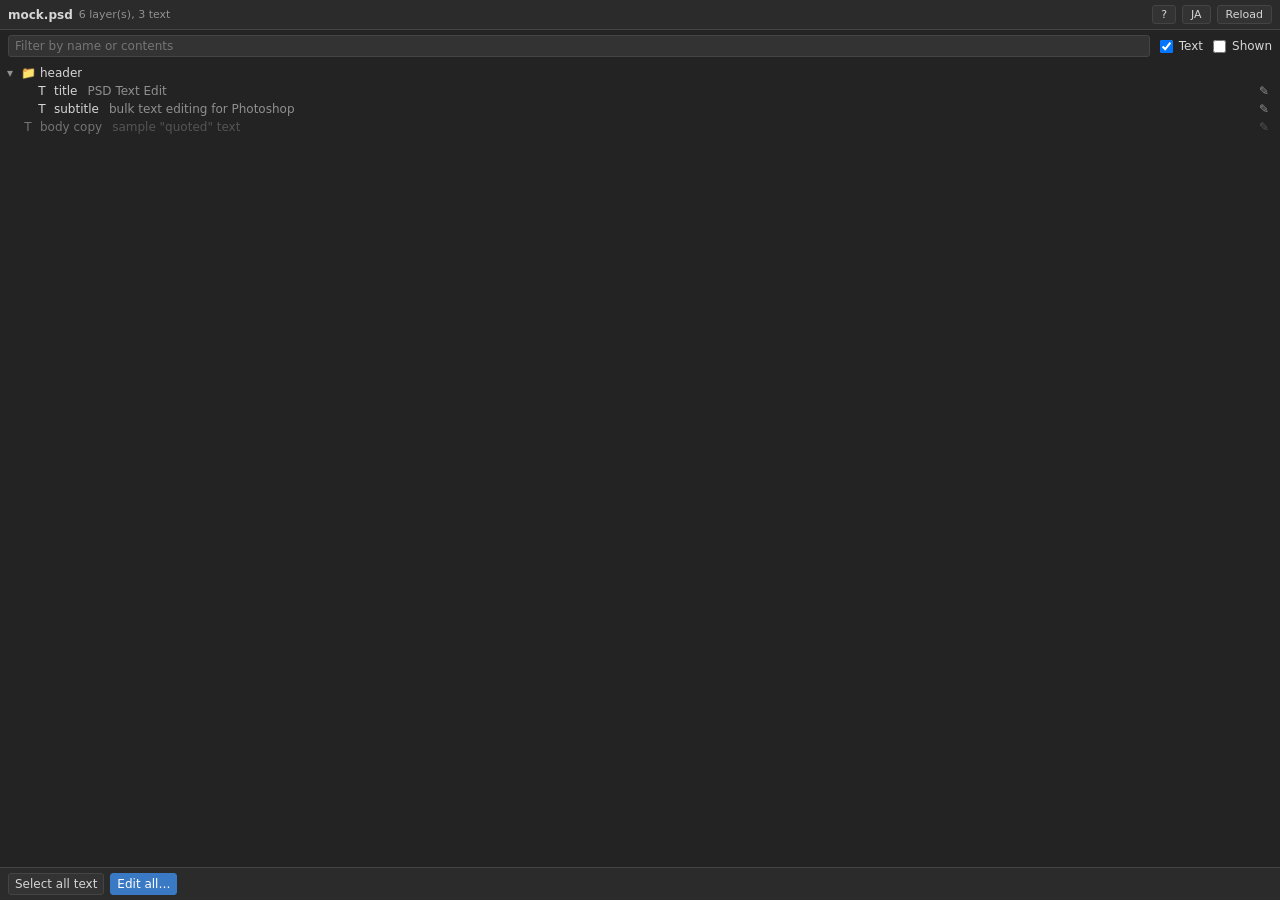
==== plugin/webview/index.html @ 90c41519 "Add per-range font changes, drop the bulk Style dialog, visible edit affordance The format toolbar g" ====
<!DOCTYPE html>
<html>
<head>
<meta charset="utf-8">
<meta name="viewport" content="width=device-width, initial-scale=1">
<title>PSD Text Edit</title>
<link rel="stylesheet" href="./vendor/quill.core.css">
<link rel="stylesheet" href="./style.css">
<script src="./vendor/quill.js"></script>
</head>
<body>

<header id="topbar">
	<span id="docName" class="doc-name"></span>
	<span id="layerCount" class="hint"></span>
	<span class="spacer"></span>
	<button id="helpBtn" class="mini" data-i18n-title="app.help.title">?</button>
	<button id="langBtn" class="mini"></button>
	<button id="refreshBtn" class="mini" data-i18n="app.refresh" data-i18n-title="app.refresh.title">Reload</button>
</header>

<div id="toolbar">
	<input type="search" id="filter" data-i18n-ph="tree.filter.ph" spellcheck="false">
	<label class="toggle"><input type="checkbox" id="fltText" checked>
		<span data-i18n="tree.flt.text" data-i18n-title="tree.flt.text.title">Text</span></label>
	<label class="toggle"><input type="checkbox" id="fltVisible">
		<span data-i18n="tree.flt.visible" data-i18n-title="tree.flt.visible.title">Shown</span></label>
</div>

<div id="tree"></div>

<footer id="bottombar">
	<button id="selTextsBtn" data-i18n="tree.selTexts"
		data-i18n-title="tree.selTexts.title">Select all text</button>
	<button id="sheetBtn" class="primary" data-i18n="tree.sheet"
		data-i18n-title="tree.sheet.title">Edit all…</button>
	<span id="selCount" class="hint"></span>
</footer>

<div id="noDoc" class="no-doc" hidden>
	<div class="no-doc-inner">
		<p id="noDocMsg"></p>
		<p id="noDocDetail" class="hint"></p>
	</div>
</div>

<!-- 単体編集 (ツリーのテキストレイヤをダブルクリック / F2) -->
<div id="editDialog" class="modal" hidden>
	<div class="modal-box">
		<div class="modal-head">
			<span id="editTitle"></span>
			<button class="icon close" data-close>×</button>
		</div>
		<div class="modal-body">
			<p id="editPath" class="hint"></p>
			<label class="row"><span data-i18n="edit.name">Name</span>
				<input type="text" id="editName" style="flex:1" spellcheck="false"></label>
			<div class="st-fields">
				<div class="row" style="flex-wrap:nowrap">
					<span class="st-name" data-i18n="style.font">Font</span>
					<div class="font-combo" style="flex:1">
						<input type="text" id="editFont" spellcheck="false"
							data-i18n-ph="style.font.ph">
					</div>
					<button id="editFontMgr" class="mini" data-i18n-title="fontmgr.open.title">★</button>
				</div>
				<div class="row">
					<label><span data-i18n="style.size">Size</span>
						<input type="text" id="editSize" class="num" inputmode="decimal" spellcheck="false"> pt</label>
					<label><span data-i18n="style.color">Color</span>
						<input type="color" id="editColor" value="#ffffff"></label>
				</div>
			</div>
			<div class="row fmt-bar">
				<button id="fmtB" class="mini" data-i18n-title="fmt.b.title"><b>B</b></button>
				<button id="fmtI" class="mini" data-i18n-title="fmt.i.title"><i>I</i></button>
				<button id="fmtU" class="mini" data-i18n-title="fmt.u.title"><u>U</u></button>
				<span class="fmt-sep"></span>
				<div class="font-combo fmt-font">
					<input type="text" id="fmtFont" spellcheck="false"
						data-i18n-ph="style.font.ph" data-i18n-title="fmt.font.title">
				</div>
				<span class="fmt-sep"></span>
				<input type="text" id="fmtSize" class="num" inputmode="decimal" spellcheck="false"
					data-i18n-title="fmt.size.title">
				<button id="fmtSizeApply" class="mini" data-i18n="fmt.apply">Set</button>
				<span class="fmt-sep"></span>
				<input type="color" id="fmtColor" value="#ff0000" data-i18n-title="fmt.color.title">
				<button id="fmtColorApply" class="mini" data-i18n="fmt.apply">Set</button>
				<span class="fmt-sep"></span>
				<button id="fmtAlL" class="mini" data-i18n-title="fmt.al.left">⇤</button>
				<button id="fmtAlC" class="mini" data-i18n-title="fmt.al.center">↔</button>
				<button id="fmtAlR" class="mini" data-i18n-title="fmt.al.right">⇥</button>
				<button id="fmtAlJ" class="mini" data-i18n-title="fmt.al.justify">≡</button>
				<span class="fmt-sep"></span>
				<button id="fmtReset" class="mini" data-i18n="fmt.reset"
					data-i18n-title="fmt.reset.title">Reset</button>
				<span class="spacer"></span>
				<button id="fmtMode" class="mini" data-i18n="fmt.mode.tag"
					data-i18n-title="fmt.mode.title">Tags</button>
			</div>
			<div id="editRich" class="rich-edit"></div>
			<textarea id="editTags" class="tag-edit" rows="8" spellcheck="false" hidden></textarea>
			<div class="row" style="margin-top:8px; align-items:center">
				<button id="editApply" class="primary" data-i18n="edit.apply">Apply</button>
				<span id="editStatus" class="status"></span>
			</div>
		</div>
	</div>
</div>

<!-- 一覧編集シート (psdtext の一覧編集の移植。TSV コピー / Excel 貼り付け対応) -->
<div id="sheetDialog" class="modal" hidden>
	<div class="modal-box wide">
		<div class="modal-head">
			<span data-i18n="sheet.title">Edit text layers</span>
			<button class="icon close" data-close>×</button>
		</div>
		<div class="modal-body">
			<p class="hint" data-i18n="sheet.hint"></p>
			<div class="row" style="align-items:center">
				<label><span data-i18n="sheet.target">Layers</span>
					<select id="shTarget">
						<option value="text" data-i18n="sheet.target.text">Every text layer</option>
						<option value="sel" data-i18n="sheet.target.sel">Selected</option>
					</select>
				</label>
				<button id="shCopy" data-i18n="sheet.copy"
					data-i18n-title="sheet.copy.title">Copy as TSV</button>
				<span id="shCount" class="hint"></span>
			</div>
			<div class="sheet-wrap">
				<table id="shTable" class="sheet"></table>
			</div>
			<div class="row" style="margin-top:10px; align-items:center">
				<button id="shApply" class="primary" data-i18n="sheet.apply">Apply</button>
				<span id="shStatus" class="status"></span>
			</div>
		</div>
	</div>
</div>

<!-- お気に入りフォント管理 (★ ボタンから開く。全フォントを検索して登録) -->
<div id="fontMgrDialog" class="modal" hidden>
	<div class="modal-box">
		<div class="modal-head">
			<span data-i18n="fontmgr.title">Favorite fonts</span>
			<button class="icon close" data-close>×</button>
		</div>
		<div class="modal-body">
			<p class="hint" data-i18n="fontmgr.hint"></p>
			<input type="search" id="fmSearch" data-i18n-ph="fontmgr.search.ph" spellcheck="false">
			<div class="sheet-wrap" style="max-height:52vh">
				<div id="fmList"></div>
			</div>
			<div class="row"><span id="fmCount" class="hint"></span></div>
		</div>
	</div>
</div>

<!-- ヘルプ (フライアウトメニューと ? ボタンの両方から開く) -->
<div id="helpDialog" class="modal" hidden>
	<div class="modal-box wide">
		<div class="modal-head">
			<span data-i18n="help.title">Help</span>
			<button class="icon close" data-close>×</button>
		</div>
		<div class="modal-body help-body">
			<div data-help-lang="ja">
				<h3>これは何</h3>
				<p>アクティブドキュメントのテキストレイヤの本文を、単体でもまとめてでも書き換えるパネル。
				Photoshop 側の変更 (レイヤの追加・削除・編集・ドキュメント切替) は自動で追従する。</p>
				<h3>レイヤ一覧</h3>
				<ul>
					<li>既定ではテキストレイヤだけが並ぶ (「テキスト」フィルタを外すと全レイヤ)</li>
					<li>クリックで選択 / <b>Ctrl+クリック</b>で追加・解除 / <b>Shift+クリック</b>で範囲選択</li>
					<li>行末の <b>✎</b>、<b>ダブルクリック</b>、<b>F2</b> のどれでも単体編集
						(名前・本文・書式をまとめて 1 画面で。適用は履歴 1 段)</li>
					<li>検索欄はレイヤのパスと本文の部分一致</li>
					<li><b>テキスト全選択</b>: 表示中のテキストレイヤを全部選択</li>
				</ul>
				<h3>まとめて編集…</h3>
				<p>対象 (全テキストレイヤ / 選択中) を表にして、<b>レイヤ名と本文</b>を編集する。
				変わった行は色が付き、<b>適用</b>で変わった行だけが Photoshop に反映される。
				適用は履歴 1 段なので <b>Ctrl+Z 1 回で全部戻る</b>。名前を空にした行は名前を変えない。
				規則ベースの一括リネーム (連番・検索置換) は姉妹ツールの PSD Power Rename へ。</p>
				<p><b>TSV でコピー</b>で「レイヤ名 (タブ) 本文」をクリップボードへ書き出せる。
				Excel やスプレッドシートで編集して、表の貼り付け開始行のセルに貼り付けると
				<b>下方向にまとめて流し込まれる</b>。1 列だけ貼ると貼った列 (名前 or 本文) に、
				<b>2 列以上を貼ると先頭列が名前・最後の列が本文</b>になる。</p>
				<h3>部分書式</h3>
				<p>単体編集の本文は<b>見たまま編集</b> (エディタエンジンは Quill)。
				太字・色・フォント・サイズ・<b>行ごとの揃え</b>がそのまま表示され、
				範囲選択 (またはカーソル位置から) B / I / U / サイズ / 色 / 揃えボタンで
				直接変わる。エディタ内は Ctrl+Z / Ctrl+Y で取り消し・やり直しできる。
				「基準へ」で選択範囲の書式を消せる。表示上の文字サイズは
				基準が約 14px になるよう縮めてある (実サイズは pt の値のとおり)。</p>
				<p>右上の<b>「タグ」ボタン</b>でタグ編集モードに切り替えられる
				(一括置換など、テキストとして書式をいじりたいとき用)。</p>
				<p>まとめて編集の表と TSV では、部分書式は<b>タグ表記</b>で運ばれる:
				<code>[b]太字[/b]</code> <code>[size=96]大きく[/size]</code>
				<code>[color=#FF0000]赤[/color]</code> <code>[font=...]</code> <code>[reset]</code>。
				閉じタグは「基準へ戻す」の意味。文字としての <code>[</code> は
				<code>[[</code> と書く。タグごと Excel 往復できる。</p>
				<h3>その他</h3>
				<ul>
					<li>セル内の改行はそのままレイヤの改行になる</li>
					<li>再読込: レイヤ一覧を取り直す (通常は自動追従するので不要)</li>
					<li><b>Ctrl+D</b>: 自己診断行の表示 (不具合調査用)</li>
				</ul>
			</div>
			<div data-help-lang="en">
				<h3>What is this</h3>
				<p>Edits the contents of the text layers of the active document — one at a time or in bulk.
				Changes on the Photoshop side (add / delete / edit / document switch) are tracked automatically.</p>
				<h3>Layer list</h3>
				<ul>
					<li>By default only text layers are listed (uncheck "Text" to see everything)</li>
					<li>Click to select / <b>Ctrl+click</b> to add or remove / <b>Shift+click</b> for a range</li>
					<li>The <b>✎</b> at the end of a row, a <b>double-click</b>, or <b>F2</b> all
						open the single-layer editor (name, contents and formatting in one view;
						one history step)</li>
					<li>The search box matches layer paths and text contents</li>
					<li><b>Select all text</b>: selects every listed text layer</li>
				</ul>
				<h3>Edit all…</h3>
				<p>Puts the targets (every text layer, or the selection) in a table where both the
				<b>layer names and the contents</b> can be edited.
				Changed rows are highlighted; <b>Apply</b> sends only the changed rows to Photoshop
				as a single history step, so <b>one Ctrl+Z undoes everything</b>.
				Rows with an emptied name keep their name. For rule-based bulk renaming
				(numbering, find &amp; replace) see the sister tool PSD Power Rename.</p>
				<p><b>Copy as TSV</b> puts "layer name (tab) contents" on the clipboard.
				Edit in Excel or a spreadsheet and paste back into the cell where the fill
				should start — the rows <b>flow downwards</b>. A single pasted column goes into
				the column you pasted into (name or contents); <b>with two or more columns the
				first becomes the name and the last the contents</b>.</p>
				<h3>Per-range formatting</h3>
				<p>The single-layer editor is <b>WYSIWYG</b> (powered by Quill). Bold, colors,
				fonts, sizes and <b>per-line alignment</b> render as they are; select a range
				(or just place the cursor) and use the B / I / U / size / color / alignment
				buttons. Ctrl+Z / Ctrl+Y undo and redo inside the editor. "To base" clears
				the selection's formatting. Displayed sizes are scaled so the base is about
				14px (the real pt values are unchanged).</p>
				<p>The <b>"Tags" button</b> switches to tag-editing mode, for when you want
				to manipulate formatting as text (bulk replacements etc.).</p>
				<p>The bulk-edit table and the TSV carry per-range formatting as
				<b>tags</b>: <code>[b]bold[/b]</code> <code>[size=96]big[/size]</code>
				<code>[color=#FF0000]red[/color]</code> <code>[font=...]</code>
				<code>[reset]</code>. A closing tag means "back to the base style"; a literal
				<code>[</code> is written <code>[[</code>. Tags survive Excel round-trips.</p>
				<h3>Misc</h3>
				<ul>
					<li>Line breaks inside a cell become line breaks in the layer</li>
					<li>Reload: fetch the layer list again (normally unnecessary — it tracks automatically)</li>
					<li><b>Ctrl+D</b>: toggle the self-diagnosis line (for troubleshooting)</li>
				</ul>
			</div>
		</div>
	</div>
</div>

<!-- 自己診断行。fetch もブリッジも使わず、この画面のコンテキストの生の状態を出す -->
<div id="diagLine">boot...</div>

<script type="module" src="./app.js"></script>
</body>
</html>
---- plugin/webview/vendor/quill.core.css ----
/*!
 * Quill Editor v2.0.3
 * https://quilljs.com
 * Copyright (c) 2017-2024, Slab
 * Copyright (c) 2014, Jason Chen
 * Copyright (c) 2013, salesforce.com
 */
.ql-container{box-sizing:border-box;font-family:Helvetica,Arial,sans-serif;font-size:13px;height:100%;margin:0;position:relative}.ql-container.ql-disabled .ql-tooltip{visibility:hidden}.ql-container:not(.ql-disabled) li[data-list=checked] > .ql-ui,.ql-container:not(.ql-disabled) li[data-list=unchecked] > .ql-ui{cursor:pointer}.ql-clipboard{left:-100000px;height:1px;overflow-y:hidden;position:absolute;top:50%}.ql-clipboard p{margin:0;padding:0}.ql-editor{box-sizing:border-box;counter-reset:list-0 list-1 list-2 list-3 list-4 list-5 list-6 list-7 list-8 list-9;line-height:1.42;height:100%;outline:none;overflow-y:auto;padding:12px 15px;tab-size:4;-moz-tab-size:4;text-align:left;white-space:pre-wrap;word-wrap:break-word}.ql-editor > *{cursor:text}.ql-editor p,.ql-editor ol,.ql-editor pre,.ql-editor blockquote,.ql-editor h1,.ql-editor h2,.ql-editor h3,.ql-editor h4,.ql-editor h5,.ql-editor h6{margin:0;padding:0}@supports (counter-set:none){.ql-editor p,.ql-editor h1,.ql-editor h2,.ql-editor h3,.ql-editor h4,.ql-editor h5,.ql-editor h6{counter-set:list-0 list-1 list-2 list-3 list-4 list-5 list-6 list-7 list-8 list-9}}@supports not (counter-set:none){.ql-editor p,.ql-editor h1,.ql-editor h2,.ql-editor h3,.ql-editor h4,.ql-editor h5,.ql-editor h6{counter-reset:list-0 list-1 list-2 list-3 list-4 list-5 list-6 list-7 list-8 list-9}}.ql-editor table{border-collapse:collapse}.ql-editor td{border:1px solid #000;padding:2px 5px}.ql-editor ol{padding-left:1.5em}.ql-editor li{list-style-type:none;padding-left:1.5em;position:relative}.ql-editor li > .ql-ui:before{display:inline-block;margin-left:-1.5em;margin-right:.3em;text-align:right;white-space:nowrap;width:1.2em}.ql-editor li[data-list=checked] > .ql-ui,.ql-editor li[data-list=unchecked] > .ql-ui{color:#777}.ql-editor li[data-list=bullet] > .ql-ui:before{content:'\2022'}.ql-editor li[data-list=checked] > .ql-ui:before{content:'\2611'}.ql-editor li[data-list=unchecked] > .ql-ui:before{content:'\2610'}@supports (counter-set:none){.ql-editor li[data-list]{counter-set:list-1 list-2 list-3 list-4 list-5 list-6 list-7 list-8 list-9}}@supports not (counter-set:none){.ql-editor li[data-list]{counter-reset:list-1 list-2 list-3 list-4 list-5 list-6 list-7 list-8 list-9}}.ql-editor li[data-list=ordered]{counter-increment:list-0}.ql-editor li[data-list=ordered] > .ql-ui:before{content:counter(list-0, decimal) '. '}.ql-editor li[data-list=ordered].ql-indent-1{counter-increment:list-1}.ql-editor li[data-list=ordered].ql-indent-1 > .ql-ui:before{content:counter(list-1, lower-alpha) '. '}@supports (counter-set:none){.ql-editor li[data-list].ql-indent-1{counter-set:list-2 list-3 list-4 list-5 list-6 list-7 list-8 list-9}}@supports not (counter-set:none){.ql-editor li[data-list].ql-indent-1{counter-reset:list-2 list-3 list-4 list-5 list-6 list-7 list-8 list-9}}.ql-editor li[data-list=ordered].ql-indent-2{counter-increment:list-2}.ql-editor li[data-list=ordered].ql-indent-2 > .ql-ui:before{content:counter(list-2, lower-roman) '. '}@supports (counter-set:none){.ql-editor li[data-list].ql-indent-2{counter-set:list-3 list-4 list-5 list-6 list-7 list-8 list-9}}@supports not (counter-set:none){.ql-editor li[data-list].ql-indent-2{counter-reset:list-3 list-4 list-5 list-6 list-7 list-8 list-9}}.ql-editor li[data-list=ordered].ql-indent-3{counter-increment:list-3}.ql-editor li[data-list=ordered].ql-indent-3 > .ql-ui:before{content:counter(list-3, decimal) '. '}@supports (counter-set:none){.ql-editor li[data-list].ql-indent-3{counter-set:list-4 list-5 list-6 list-7 list-8 list-9}}@supports not (counter-set:none){.ql-editor li[data-list].ql-indent-3{counter-reset:list-4 list-5 list-6 list-7 list-8 list-9}}.ql-editor li[data-list=ordered].ql-indent-4{counter-increment:list-4}.ql-editor li[data-list=ordered].ql-indent-4 > .ql-ui:before{content:counter(list-4, lower-alpha) '. '}@supports (counter-set:none){.ql-editor li[data-list].ql-indent-4{counter-set:list-5 list-6 list-7 list-8 list-9}}@supports not (counter-set:none){.ql-editor li[data-list].ql-indent-4{counter-reset:list-5 list-6 list-7 list-8 list-9}}.ql-editor li[data-list=ordered].ql-indent-5{counter-increment:list-5}.ql-editor li[data-list=ordered].ql-indent-5 > .ql-ui:before{content:counter(list-5, lower-roman) '. '}@supports (counter-set:none){.ql-editor li[data-list].ql-indent-5{counter-set:list-6 list-7 list-8 list-9}}@supports not (counter-set:none){.ql-editor li[data-list].ql-indent-5{counter-reset:list-6 list-7 list-8 list-9}}.ql-editor li[data-list=ordered].ql-indent-6{counter-increment:list-6}.ql-editor li[data-list=ordered].ql-indent-6 > .ql-ui:before{content:counter(list-6, decimal) '. '}@supports (counter-set:none){.ql-editor li[data-list].ql-indent-6{counter-set:list-7 list-8 list-9}}@supports not (counter-set:none){.ql-editor li[data-list].ql-indent-6{counter-reset:list-7 list-8 list-9}}.ql-editor li[data-list=ordered].ql-indent-7{counter-increment:list-7}.ql-editor li[data-list=ordered].ql-indent-7 > .ql-ui:before{content:counter(list-7, lower-alpha) '. '}@supports (counter-set:none){.ql-editor li[data-list].ql-indent-7{counter-set:list-8 list-9}}@supports not (counter-set:none){.ql-editor li[data-list].ql-indent-7{counter-reset:list-8 list-9}}.ql-editor li[data-list=ordered].ql-indent-8{counter-increment:list-8}.ql-editor li[data-list=ordered].ql-indent-8 > .ql-ui:before{content:counter(list-8, lower-roman) '. '}@supports (counter-set:none){.ql-editor li[data-list].ql-indent-8{counter-set:list-9}}@supports not (counter-set:none){.ql-editor li[data-list].ql-indent-8{counter-reset:list-9}}.ql-editor li[data-list=ordered].ql-indent-9{counter-increment:list-9}.ql-editor li[data-list=ordered].ql-indent-9 > .ql-ui:before{content:counter(list-9, decimal) '. '}.ql-editor .ql-indent-1:not(.ql-direction-rtl){padding-left:3em}.ql-editor li.ql-indent-1:not(.ql-direction-rtl){padding-left:4.5em}.ql-editor .ql-indent-1.ql-direction-rtl.ql-align-right{padding-right:3em}.ql-editor li.ql-indent-1.ql-direction-rtl.ql-align-right{padding-right:4.5em}.ql-editor .ql-indent-2:not(.ql-direction-rtl){padding-left:6em}.ql-editor li.ql-indent-2:not(.ql-direction-rtl){padding-left:7.5em}.ql-editor .ql-indent-2.ql-direction-rtl.ql-align-right{padding-right:6em}.ql-editor li.ql-indent-2.ql-direction-rtl.ql-align-right{padding-right:7.5em}.ql-editor .ql-indent-3:not(.ql-direction-rtl){padding-left:9em}.ql-editor li.ql-indent-3:not(.ql-direction-rtl){padding-left:10.5em}.ql-editor .ql-indent-3.ql-direction-rtl.ql-align-right{padding-right:9em}.ql-editor li.ql-indent-3.ql-direction-rtl.ql-align-right{padding-right:10.5em}.ql-editor .ql-indent-4:not(.ql-direction-rtl){padding-left:12em}.ql-editor li.ql-indent-4:not(.ql-direction-rtl){padding-left:13.5em}.ql-editor .ql-indent-4.ql-direction-rtl.ql-align-right{padding-right:12em}.ql-editor li.ql-indent-4.ql-direction-rtl.ql-align-right{padding-right:13.5em}.ql-editor .ql-indent-5:not(.ql-direction-rtl){padding-left:15em}.ql-editor li.ql-indent-5:not(.ql-direction-rtl){padding-left:16.5em}.ql-editor .ql-indent-5.ql-direction-rtl.ql-align-right{padding-right:15em}.ql-editor li.ql-indent-5.ql-direction-rtl.ql-align-right{padding-right:16.5em}.ql-editor .ql-indent-6:not(.ql-direction-rtl){padding-left:18em}.ql-editor li.ql-indent-6:not(.ql-direction-rtl){padding-left:19.5em}.ql-editor .ql-indent-6.ql-direction-rtl.ql-align-right{padding-right:18em}.ql-editor li.ql-indent-6.ql-direction-rtl.ql-align-right{padding-right:19.5em}.ql-editor .ql-indent-7:not(.ql-direction-rtl){padding-left:21em}.ql-editor li.ql-indent-7:not(.ql-direction-rtl){padding-left:22.5em}.ql-editor .ql-indent-7.ql-direction-rtl.ql-align-right{padding-right:21em}.ql-editor li.ql-indent-7.ql-direction-rtl.ql-align-right{padding-right:22.5em}.ql-editor .ql-indent-8:not(.ql-direction-rtl){padding-left:24em}.ql-editor li.ql-indent-8:not(.ql-direction-rtl){padding-left:25.5em}.ql-editor .ql-indent-8.ql-direction-rtl.ql-align-right{padding-right:24em}.ql-editor li.ql-indent-8.ql-direction-rtl.ql-align-right{padding-right:25.5em}.ql-editor .ql-indent-9:not(.ql-direction-rtl){padding-left:27em}.ql-editor li.ql-indent-9:not(.ql-direction-rtl){padding-left:28.5em}.ql-editor .ql-indent-9.ql-direction-rtl.ql-align-right{padding-right:27em}.ql-editor li.ql-indent-9.ql-direction-rtl.ql-align-right{padding-right:28.5em}.ql-editor li.ql-direction-rtl{padding-right:1.5em}.ql-editor li.ql-direction-rtl > .ql-ui:before{margin-left:.3em;margin-right:-1.5em;text-align:left}.ql-editor table{table-layout:fixed;width:100%}.ql-editor table td{outline:none}.ql-editor .ql-code-block-container{font-family:monospace}.ql-editor .ql-video{display:block;max-width:100%}.ql-editor .ql-video.ql-align-center{margin:0 auto}.ql-editor .ql-video.ql-align-right{margin:0 0 0 auto}.ql-editor .ql-bg-black{background-color:#000}.ql-editor .ql-bg-red{background-color:#e60000}.ql-editor .ql-bg-orange{background-color:#f90}.ql-editor .ql-bg-yellow{background-color:#ff0}.ql-editor .ql-bg-green{background-color:#008a00}.ql-editor .ql-bg-blue{background-color:#06c}.ql-editor .ql-bg-purple{background-color:#93f}.ql-editor .ql-color-white{color:#fff}.ql-editor .ql-color-red{color:#e60000}.ql-editor .ql-color-orange{color:#f90}.ql-editor .ql-color-yellow{color:#ff0}.ql-editor .ql-color-green{color:#008a00}.ql-editor .ql-color-blue{color:#06c}.ql-editor .ql-color-purple{color:#93f}.ql-editor .ql-font-serif{font-family:Georgia,Times New Roman,serif}.ql-editor .ql-font-monospace{font-family:Monaco,Courier New,monospace}.ql-editor .ql-size-small{font-size:.75em}.ql-editor .ql-size-large{font-size:1.5em}.ql-editor .ql-size-huge{font-size:2.5em}.ql-editor .ql-direction-rtl{direction:rtl;text-align:inherit}.ql-editor .ql-align-center{text-align:center}.ql-editor .ql-align-justify{text-align:justify}.ql-editor .ql-align-right{text-align:right}.ql-editor .ql-ui{position:absolute}.ql-editor.ql-blank::before{color:rgba(0,0,0,0.6);content:attr(data-placeholder);font-style:italic;left:15px;pointer-events:none;position:absolute;right:15px}

/*# sourceMappingURL=quill.core.css.map*/
---- plugin/webview/style.css ----
/*---------------------------------------------------------------------------
 * PSD Text Edit — webview UI
 * Photoshop のダークパネルに馴染む配色。フレームワークなしの素の CSS。
 *-------------------------------------------------------------------------*/

:root {
	--bg:        #232323;
	--bg2:       #2b2b2b;
	--bg3:       #333;
	--border:    #444;
	--fg:        #d6d6d6;
	--fg-dim:    #909090;
	--accent:    #3a79c4;
	--accent-hi: #4a8ad6;
	--ok:        #58a55c;
	--err:       #d9605c;
	--hit:       #2e4a68;
	--bad:       #5a3434;
}

* { box-sizing: border-box; }

html, body {
	margin: 0; padding: 0; height: 100%;
	background: var(--bg); color: var(--fg);
	font-family: "Segoe UI", "Hiragino Sans", "Yu Gothic UI", system-ui, sans-serif;
	font-size: 12px;
	overflow: hidden;
}

body { display: flex; flex-direction: column; }

.hint { color: var(--fg-dim); font-size: 11px; }
.spacer { flex: 1; }

/*-- ヘッダ / ツールバー ---------------------------------------------------*/

#topbar, #toolbar, #bottombar {
	display: flex; align-items: center; gap: 6px;
	padding: 5px 8px; flex: none;
}
#topbar { border-bottom: 1px solid var(--border); background: var(--bg2); }
#bottombar { border-top: 1px solid var(--border); background: var(--bg2); }

.doc-name {
	font-weight: 600; overflow: hidden;
	text-overflow: ellipsis; white-space: nowrap; max-width: 50%;
}

#toolbar input[type=search] {
	flex: 1; min-width: 60px;
}

.toggle { display: inline-flex; align-items: center; gap: 3px; white-space: nowrap; }

/*-- 入力部品 --------------------------------------------------------------*/

input, select, button, textarea {
	font: inherit; color: var(--fg);
	background: var(--bg3); border: 1px solid var(--border);
	border-radius: 3px; padding: 3px 6px;
}
input:focus, select:focus, textarea:focus { outline: 1px solid var(--accent); }

button { cursor: pointer; }
button:hover { background: #3d3d3d; }
button:disabled { opacity: .45; cursor: default; }
button.primary { background: var(--accent); border-color: var(--accent); color: #fff; }
button.primary:hover:not(:disabled) { background: var(--accent-hi); }
button.mini { padding: 2px 8px; font-size: 11px; }
button.icon { border: none; background: none; padding: 2px 6px; }
button.icon:hover { background: var(--bg3); }

textarea { resize: vertical; width: 100%; }

/* WYSIWYG エディタ (Quill)。テキスト色をそのまま見せるため下地は明るくする */
.rich-edit {
	background: #f2f2f2;
	border: 1px solid var(--border); border-radius: 3px;
}
.rich-edit .ql-editor {
	min-height: 9em; max-height: 42vh; overflow: auto;
	color: #000; padding: 8px 10px; line-height: 1.5;
	word-break: break-word;
}
.rich-edit .ql-editor:focus { outline: 1px solid var(--accent); }

/* タグ編集モード */
.tag-edit { font-family: Consolas, monospace; min-height: 9em; }

/* ツールバーの点灯状態 (カーソル位置の書式) */
.fmt-bar button.on {
	background: var(--accent); border-color: var(--accent); color: #fff;
}

/*-- レイヤツリー ----------------------------------------------------------*/

#tree { flex: 1; overflow: auto; padding: 2px 0; }

.tree-row {
	display: flex; align-items: center; gap: 4px;
	padding: 2px 6px 2px 4px; cursor: default;
	white-space: nowrap; user-select: none;
}
.tree-row:hover { background: var(--bg2); }
.tree-row.sel { background: var(--hit); }
.tree-row.multi { background: rgba(58, 121, 196, .25); }
.tree-row.sel.multi { background: var(--hit); }
.tree-row.hidden-layer { opacity: .45; }

.twist { width: 12px; flex: none; text-align: center; color: var(--fg-dim); cursor: pointer; }
.tree-icon { width: 16px; flex: none; text-align: center; }
.tree-name { flex: none; overflow: hidden; text-overflow: ellipsis; max-width: 45%; }
.tree-body {
	flex: 1; overflow: hidden; text-overflow: ellipsis;
	color: var(--fg-dim); padding-left: 6px;
}
.row-edit {
	flex: none; padding: 0 5px;
	color: var(--fg-dim); cursor: pointer;
}
.tree-row:hover .row-edit { color: var(--fg); }
.row-edit:hover { color: var(--accent-hi); }

.no-doc {
	position: absolute; inset: 0;
	display: flex; align-items: center; justify-content: center;
	color: var(--fg-dim); background: var(--bg);
}
/* 要素に display を直接指定すると UA の [hidden]{display:none} が負けるので
 * 必ず打ち消しを書く (psdrename での授業料) */
.no-doc[hidden] { display: none; }
.no-doc-inner { text-align: center; max-width: 90%; }
.no-doc-inner p { margin: 4px 0; }
#noDocDetail { white-space: pre-wrap; word-break: break-word; }

/*-- モーダル --------------------------------------------------------------*/

.modal {
	position: fixed; inset: 0; z-index: 10;
	background: rgba(0, 0, 0, .55);
	display: flex; align-items: center; justify-content: center;
}
.modal[hidden] { display: none; }

.modal-box {
	background: var(--bg2); border: 1px solid var(--border); border-radius: 6px;
	display: flex; flex-direction: column;
	max-height: 92vh; width: min(480px, 94vw);
	box-shadow: 0 8px 30px rgba(0, 0, 0, .5);
}
.modal-box.wide { width: min(680px, 94vw); }

.modal-head {
	display: flex; align-items: center; justify-content: space-between;
	padding: 8px 12px; border-bottom: 1px solid var(--border);
	font-weight: 600;
}

.modal-body {
	padding: 10px 12px; overflow: auto;
	display: flex; flex-direction: column; gap: 8px;
}

.row { display: flex; flex-wrap: wrap; gap: 8px 14px; align-items: center; }
.row label { display: inline-flex; align-items: center; gap: 4px; white-space: nowrap; }

/*-- 一覧編集シート --------------------------------------------------------*/

.sheet-wrap {
	overflow: auto; max-height: 52vh; min-height: 120px;
	border: 1px solid var(--border); border-radius: 4px;
}

table.sheet { border-collapse: collapse; width: 100%; }
table.sheet th, table.sheet td {
	padding: 2px 6px; text-align: left;
	border-bottom: 1px solid var(--bg3);
	vertical-align: top;
}
table.sheet th {
	position: sticky; top: 0; background: var(--bg3);
	font-weight: 600; z-index: 1;
}
table.sheet tr.hit td { background: var(--hit); }

.c-sh-name { width: 30%; max-width: 200px; }
.c-sh-name input {
	width: 100%;
	background: transparent; border-color: transparent;
	padding: 1px 4px;
}
.c-sh-name input:hover { border-color: var(--border); }
.c-sh-name input:focus { background: var(--bg3); border-color: var(--accent); }
.c-sh-text textarea {
	width: 100%; min-height: 1.8em; resize: none;
	background: transparent; border-color: transparent;
	padding: 1px 4px;
}
.c-sh-text textarea:hover { border-color: var(--border); }
.c-sh-text textarea:focus {
	background: var(--bg3); border-color: var(--accent);
	min-height: 4.5em; resize: vertical;
}

/*-- 初期書式ダイアログ ----------------------------------------------------*/

.st-fields {
	display: flex; flex-direction: column; gap: 8px;
	padding: 8px; background: var(--bg); border-radius: 4px;
}
.st-fields .row { flex-wrap: nowrap; }
.st-name { min-width: 4.5em; }
input.num { width: 64px; }
input[type=color] { padding: 1px 2px; width: 48px; height: 24px; }

.fmt-bar { gap: 4px; align-items: center; flex-wrap: nowrap; }
.fmt-bar .fmt-sep { width: 6px; }
.fmt-bar input.num { width: 56px; }
.fmt-bar .fmt-font { flex: 1; min-width: 90px; }

.font-combo { position: relative; }
.font-combo input { width: 100%; }
.font-drop {
	position: absolute; left: 0; right: 0; top: 100%;
	z-index: 20; max-height: 220px; overflow: auto;
	background: var(--bg2); border: 1px solid var(--border);
	border-radius: 3px;
	box-shadow: 0 4px 14px rgba(0, 0, 0, .4);
}
.font-group {
	padding: 3px 8px 2px;
	font-size: 10px; color: var(--fg-dim);
	background: var(--bg3);
	position: sticky; top: 0;
}
.font-item {
	display: flex; align-items: center; gap: 8px;
	padding: 3px 8px; cursor: pointer; white-space: nowrap;
}
.font-item .font-main { flex: 1; overflow: hidden; text-overflow: ellipsis; }
.font-item .hint { max-width: 45%; overflow: hidden; text-overflow: ellipsis; }
.font-item:hover, .font-item.active { background: var(--hit); }
.font-star {
	flex: none; cursor: pointer; color: var(--fg-dim);
	padding: 0 3px;               /* 押しやすいように当たりを広く */
}
.font-star.on { color: #e0b040; }
.font-star:hover { color: #e0b040; transform: scale(1.2); }
.font-hint {
	padding: 4px 8px; font-size: 10px; color: var(--fg-dim);
	border-top: 1px solid var(--border);
}

/*-- ヘルプ ----------------------------------------------------------------*/

.help-body { line-height: 1.6; }
.help-body h3 {
	margin: 10px 0 4px;
	font-size: 12px;
	border-bottom: 1px solid var(--border);
	padding-bottom: 2px;
}
.help-body h3:first-child { margin-top: 0; }
.help-body p, .help-body ul { margin: 4px 0; }
.help-body ul { padding-left: 18px; }
.help-body code {
	font-family: Consolas, monospace;
	background: var(--bg3);
	padding: 0 4px;
	border-radius: 3px;
}

/*-- 自己診断行 ------------------------------------------------------------*/

#diagLine {
	display: none;           /* Ctrl+D で .show を付けたときだけ出す */
	position: fixed;
	left: 0; right: 0; bottom: 0;
	z-index: 1000;
	padding: 2px 8px;
	font-size: 10px;
	font-family: Consolas, monospace;
	color: #6a9955;
	background: #1a1a1a;
	border-top: 1px solid var(--border);
	white-space: nowrap;
	overflow: hidden;
	text-overflow: ellipsis;
	user-select: text;
}
#diagLine.show { display: block; }
#diagLine.err { color: #d9605c; }

/*-- ステータス ------------------------------------------------------------*/

.status { font-size: 11px; }
.status.ok { color: var(--ok); }
.status.error { color: var(--err); }
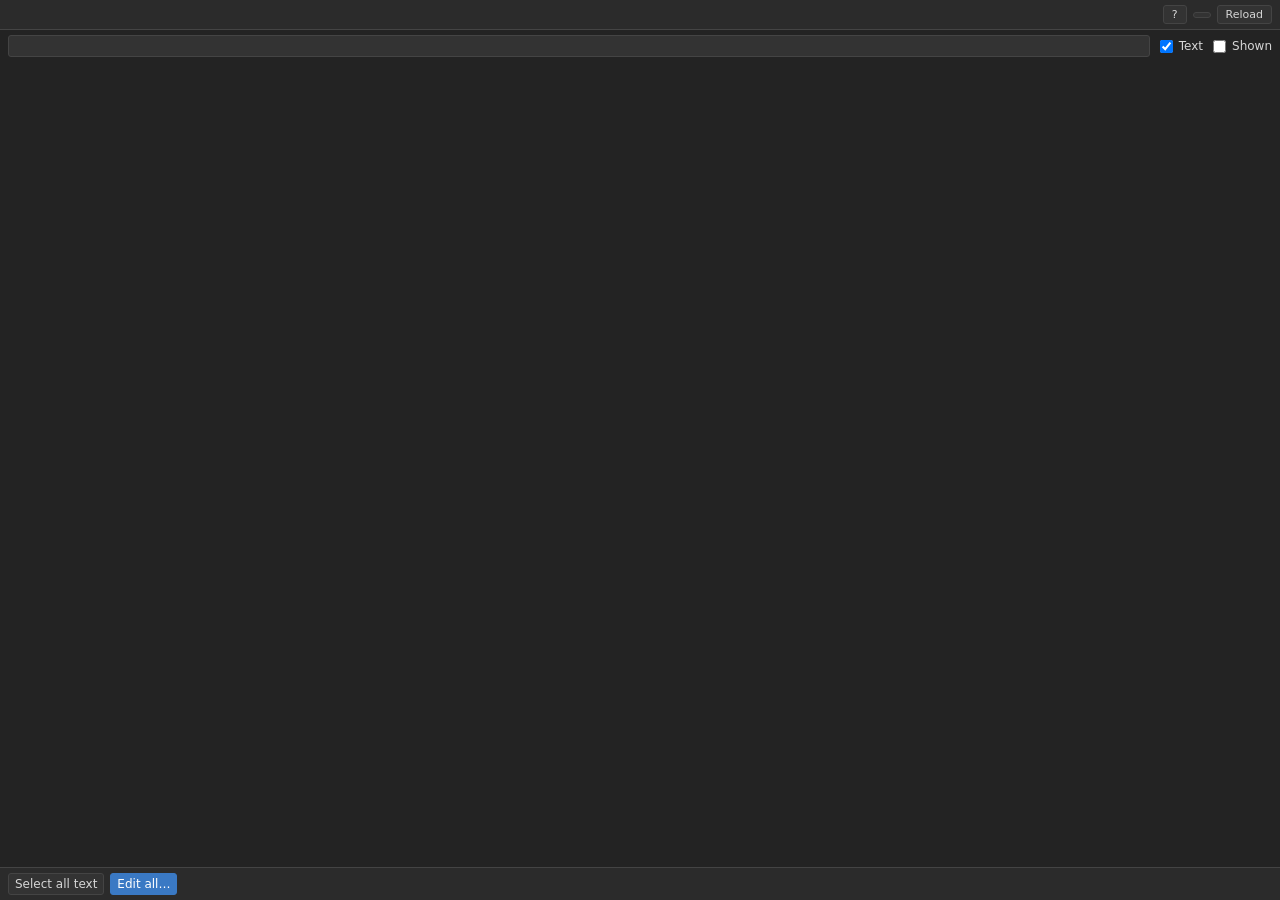
==== commit ed62d1a9: "Tell the user to wake the panel when it will not type A panel that was just opened receives no keyst" ====
--- a/plugin/webview/index.html
+++ b/plugin/webview/index.html
@@ -18,6 +18,10 @@
 	<button id="langBtn" class="mini"></button>
 	<button id="refreshBtn" class="mini" data-i18n="app.refresh" data-i18n-title="app.refresh.title">Reload</button>
 </header>
+
+<!-- 開いた直後のパネルにはキーボードが届かない (Adobe 既知・Windows のみ)。
+     キーが 1 つでも通れば wake.js がこれを消す。 -->
+<div id="wakeHint" data-i18n="app.wake" data-i18n-title="app.wake.title"></div>
 
 <div id="toolbar">
 	<input type="search" id="filter" data-i18n-ph="tree.filter.ph" spellcheck="false">
@@ -69,12 +73,19 @@
 						<input type="text" id="editSize" class="num" inputmode="decimal" spellcheck="false"> pt</label>
 					<label><span data-i18n="style.color">Color</span>
 						<input type="color" id="editColor" value="#ffffff"></label>
+					<label><span data-i18n="style.leading">Leading</span>
+						<input type="text" id="editLeading" class="num" inputmode="decimal"
+							spellcheck="false" data-i18n-ph="style.leading.ph"> pt</label>
+					<label><span data-i18n="style.tracking">Tracking</span>
+						<input type="text" id="editTracking" class="num" inputmode="decimal"
+							spellcheck="false" data-i18n-title="style.tracking.title"></label>
 				</div>
 			</div>
 			<div class="row fmt-bar">
 				<button id="fmtB" class="mini" data-i18n-title="fmt.b.title"><b>B</b></button>
 				<button id="fmtI" class="mini" data-i18n-title="fmt.i.title"><i>I</i></button>
 				<button id="fmtU" class="mini" data-i18n-title="fmt.u.title"><u>U</u></button>
+				<button id="fmtS" class="mini" data-i18n-title="fmt.s.title"><s>S</s></button>
 				<span class="fmt-sep"></span>
 				<div class="font-combo fmt-font">
 					<input type="text" id="fmtFont" spellcheck="false"
@@ -125,9 +136,20 @@
 						<option value="sel" data-i18n="sheet.target.sel">Selected</option>
 					</select>
 				</label>
-				<button id="shCopy" data-i18n="sheet.copy"
-					data-i18n-title="sheet.copy.title">Copy as TSV</button>
 				<span id="shCount" class="hint"></span>
+			</div>
+			<div class="row" style="align-items:center">
+				<span class="hint" data-i18n="sheet.cols">Copy / paste columns</span>
+				<button class="mini" data-cols="text" data-i18n="sheet.colsText">Body only</button>
+				<button class="mini" data-cols="style" data-i18n="sheet.colsStyle">Formatting only</button>
+				<button class="mini" data-cols="name" data-i18n="sheet.colsName">Name only</button>
+				<button class="mini" data-cols="notname" data-i18n="sheet.colsNotName">All but name</button>
+				<button class="mini" data-cols="all" data-i18n="sheet.colsAll">All</button>
+				<span class="spacer"></span>
+				<button id="shCopy" class="mini" data-i18n="sheet.copy"
+					data-i18n-title="sheet.copy.title">Copy table</button>
+				<button id="shPaste" class="mini" data-i18n="sheet.paste"
+					data-i18n-title="sheet.paste.title">Paste TSV</button>
 			</div>
 			<div class="sheet-wrap">
 				<table id="shTable" class="sheet"></table>
@@ -180,14 +202,17 @@
 					<li><b>テキスト全選択</b>: 表示中のテキストレイヤを全部選択</li>
 				</ul>
 				<h3>まとめて編集…</h3>
-				<p>対象 (全テキストレイヤ / 選択中) を表にして、<b>レイヤ名と本文</b>を編集する。
-				変わった行は色が付き、<b>適用</b>で変わった行だけが Photoshop に反映される。
-				適用は履歴 1 段なので <b>Ctrl+Z 1 回で全部戻る</b>。名前を空にした行は名前を変えない。
-				規則ベースの一括リネーム (連番・検索置換) は姉妹ツールの PSD Power Rename へ。</p>
-				<p><b>TSV でコピー</b>で「レイヤ名 (タブ) 本文」をクリップボードへ書き出せる。
-				Excel やスプレッドシートで編集して、表の貼り付け開始行のセルに貼り付けると
-				<b>下方向にまとめて流し込まれる</b>。1 列だけ貼ると貼った列 (名前 or 本文) に、
-				<b>2 列以上を貼ると先頭列が名前・最後の列が本文</b>になる。</p>
+				<p>対象 (全テキストレイヤ / 選択中) を表にして、<b>レイヤ名・本文・基準書式
+				(フォント / サイズ / 色 / 揃え)</b> を列ごとに編集する。変わったセルに色が付き、
+				<b>適用</b>で変わった行だけが Photoshop に反映される。適用は履歴 1 段なので
+				<b>Ctrl+Z 1 回で全部戻る</b>。書式列を変えても本文途中の部分書式は保たれるが、
+				<b>本文を書き換えた行は途中の書式が外れる</b> (件数を報告)。
+				規則ベースの一括リネームは姉妹ツールの PSD Power Rename へ。</p>
+				<p><b>見出しのチェック</b> (またはプリセットボタン) で、コピー / 貼り付けに
+				効かせる列を選ぶ。<b>表をコピー</b>は対象列だけを TSV で書き出す。
+				Excel で編集したら<b>「TSV を貼り付け」</b>で先頭行から流し込むか、
+				<b>セルに Ctrl+V</b> でそのセルを起点に右の対象列 → 下の行へ流し込む。
+				編集そのものはチェックに関係なくいつでもできる。</p>
 				<h3>部分書式</h3>
 				<p>単体編集の本文は<b>見たまま編集</b> (エディタエンジンは Quill)。
 				太字・色・フォント・サイズ・<b>行ごとの揃え</b>がそのまま表示され、
@@ -197,13 +222,18 @@
 				基準が約 14px になるよう縮めてある (実サイズは pt の値のとおり)。</p>
 				<p>右上の<b>「タグ」ボタン</b>でタグ編集モードに切り替えられる
 				(一括置換など、テキストとして書式をいじりたいとき用)。</p>
-				<p>まとめて編集の表と TSV では、部分書式は<b>タグ表記</b>で運ばれる:
-				<code>[b]太字[/b]</code> <code>[size=96]大きく[/size]</code>
-				<code>[color=#FF0000]赤[/color]</code> <code>[font=...]</code> <code>[reset]</code>。
-				閉じタグは「基準へ戻す」の意味。文字としての <code>[</code> は
-				<code>[[</code> と書く。タグごと Excel 往復できる。</p>
+				<p>タグモードの文法: <code>[b]太字[/b]</code> <code>[i]斜体[/i]</code>
+				<code>[u]下線[/u]</code> <code>[s]取り消し線[/s]</code>
+				<code>[size=96]大きく[/size]</code> <code>[color=#FF0000]赤[/color]</code>
+				<code>[font=...]</code> <code>[leading=14]</code> (行間。<code>auto</code> も可)
+				<code>[tracking=-50]</code> (字送り) <code>[reset]</code>。
+				閉じタグは「基準へ戻す」の意味。
+				文字としての <code>[</code> は <code>[[</code> と書く。</p>
 				<h3>その他</h3>
 				<ul>
+					<li>フォント欄の候補は<b>お気に入り + このドキュメントで使用中</b>のものだけ。
+						全フォントからの検索と登録は <b>★ ボタン</b>
+						(編集画面の基準欄の隣、シートのフォント ▾ →「お気に入りを管理…」) から</li>
 					<li>セル内の改行はそのままレイヤの改行になる</li>
 					<li>再読込: レイヤ一覧を取り直す (通常は自動追従するので不要)</li>
 					<li><b>Ctrl+D</b>: 自己診断行の表示 (不具合調査用)</li>
@@ -224,17 +254,19 @@
 					<li><b>Select all text</b>: selects every listed text layer</li>
 				</ul>
 				<h3>Edit all…</h3>
-				<p>Puts the targets (every text layer, or the selection) in a table where both the
-				<b>layer names and the contents</b> can be edited.
-				Changed rows are highlighted; <b>Apply</b> sends only the changed rows to Photoshop
-				as a single history step, so <b>one Ctrl+Z undoes everything</b>.
-				Rows with an emptied name keep their name. For rule-based bulk renaming
-				(numbering, find &amp; replace) see the sister tool PSD Power Rename.</p>
-				<p><b>Copy as TSV</b> puts "layer name (tab) contents" on the clipboard.
-				Edit in Excel or a spreadsheet and paste back into the cell where the fill
-				should start — the rows <b>flow downwards</b>. A single pasted column goes into
-				the column you pasted into (name or contents); <b>with two or more columns the
-				first becomes the name and the last the contents</b>.</p>
+				<p>Puts the targets (every text layer, or the selection) in a table with columns
+				for the <b>layer name, contents and base style (font / size / color /
+				alignment)</b>. Changed cells are highlighted; <b>Apply</b> sends only the
+				changed rows as a single history step, so <b>one Ctrl+Z undoes everything</b>.
+				Style-column edits keep the formatting inside the body; <b>rewriting the body
+				drops it</b> (reported per row). For rule-based bulk renaming see the sister
+				tool PSD Power Rename.</p>
+				<p>The <b>header checkboxes</b> (or the preset buttons) choose which columns
+				copy &amp; paste touch. <b>Copy table</b> writes the target columns as TSV.
+				After editing in Excel, use <b>Paste TSV</b> to fill from the first row, or
+				<b>Ctrl+V in a cell</b> to flow right through the target columns and down the
+				rows from that cell. Editing itself always works, regardless of the
+				checkboxes.</p>
 				<h3>Per-range formatting</h3>
 				<p>The single-layer editor is <b>WYSIWYG</b> (powered by Quill). Bold, colors,
 				fonts, sizes and <b>per-line alignment</b> render as they are; select a range
@@ -244,13 +276,17 @@
 				14px (the real pt values are unchanged).</p>
 				<p>The <b>"Tags" button</b> switches to tag-editing mode, for when you want
 				to manipulate formatting as text (bulk replacements etc.).</p>
-				<p>The bulk-edit table and the TSV carry per-range formatting as
-				<b>tags</b>: <code>[b]bold[/b]</code> <code>[size=96]big[/size]</code>
-				<code>[color=#FF0000]red[/color]</code> <code>[font=...]</code>
-				<code>[reset]</code>. A closing tag means "back to the base style"; a literal
-				<code>[</code> is written <code>[[</code>. Tags survive Excel round-trips.</p>
+				<p>Tag-mode syntax: <code>[b]bold[/b]</code> <code>[i]italic[/i]</code>
+				<code>[u]underline[/u]</code> <code>[s]strikethrough[/s]</code>
+				<code>[size=96]big[/size]</code> <code>[color=#FF0000]red[/color]</code>
+				<code>[font=...]</code> <code>[leading=14]</code> (line spacing, <code>auto</code>
+				allowed) <code>[tracking=-50]</code> <code>[reset]</code>. A closing tag means
+				"back to the base style"; a literal <code>[</code> is written <code>[[</code>.</p>
 				<h3>Misc</h3>
 				<ul>
+					<li>Font fields list only <b>favorites + fonts used in this document</b>;
+						search and register from all fonts via the <b>★ button</b> (next to the
+						base row in the editor, or the font cell ▾ → "Manage favorites…")</li>
 					<li>Line breaks inside a cell become line breaks in the layer</li>
 					<li>Reload: fetch the layer list again (normally unnecessary — it tracks automatically)</li>
 					<li><b>Ctrl+D</b>: toggle the self-diagnosis line (for troubleshooting)</li>
--- a/plugin/webview/style.css
+++ b/plugin/webview/style.css
@@ -184,14 +184,51 @@
 }
 table.sheet tr.hit td { background: var(--hit); }
 
-.c-sh-name { width: 30%; max-width: 200px; }
-.c-sh-name input {
+/* カラム幅。本文が主役でそれ以外は控えめに */
+.c-sh-name  { width: 16%; min-width: 90px; }
+.c-sh-text  { width: auto; }
+.c-sh-font  { width: 14%; min-width: 90px; white-space: nowrap; }
+.c-sh-size  { width: 52px; }
+.c-sh-color { width: 96px; white-space: nowrap; }
+.c-sh-align { width: 64px; }
+
+table.sheet input, table.sheet select {
 	width: 100%;
 	background: transparent; border-color: transparent;
 	padding: 1px 4px;
 }
-.c-sh-name input:hover { border-color: var(--border); }
-.c-sh-name input:focus { background: var(--bg3); border-color: var(--accent); }
+table.sheet input:hover, table.sheet select:hover { border-color: var(--border); }
+table.sheet input:focus, table.sheet select:focus {
+	background: var(--bg3); border-color: var(--accent);
+}
+.c-sh-font input { width: calc(100% - 22px); }
+.c-sh-color input[type=text] { width: 62px; }
+.c-sh-color input.swatch {
+	width: 24px; height: 20px; padding: 0 1px; vertical-align: middle;
+}
+table.sheet td.edited { background: var(--hit); }
+table.sheet td.off { background: var(--bg); }
+table.sheet th label {
+	display: inline-flex; align-items: center; gap: 3px;
+	cursor: pointer; white-space: nowrap;
+}
+table.sheet th { opacity: .55; }
+table.sheet th.on { opacity: 1; }
+.cell-btn { padding: 0 3px; vertical-align: middle; }
+
+/* フォントセルの候補メニュー */
+.cell-menu {
+	position: fixed; z-index: 50;
+	max-height: 240px; overflow: auto; min-width: 200px;
+	background: var(--bg2); border: 1px solid var(--border); border-radius: 3px;
+	box-shadow: 0 4px 14px rgba(0, 0, 0, .4);
+}
+.cell-menu-row {
+	display: flex; justify-content: space-between; gap: 10px;
+	padding: 3px 8px; cursor: pointer; white-space: nowrap;
+}
+.cell-menu-row:hover, .cell-menu-row.on { background: var(--hit); }
+.cell-menu-row.more { color: var(--accent-hi); border-top: 1px solid var(--border); }
 .c-sh-text textarea {
 	width: 100%; min-height: 1.8em; resize: none;
 	background: transparent; border-color: transparent;
@@ -209,14 +246,15 @@
 	display: flex; flex-direction: column; gap: 8px;
 	padding: 8px; background: var(--bg); border-radius: 4px;
 }
-.st-fields .row { flex-wrap: nowrap; }
+/* フォント行だけ折り返し禁止 (インライン指定)。他の行は項目が増えたら折り返す */
+.st-fields .row { flex-wrap: wrap; }
 .st-name { min-width: 4.5em; }
 input.num { width: 64px; }
-input[type=color] { padding: 1px 2px; width: 48px; height: 24px; }
-
-.fmt-bar { gap: 4px; align-items: center; flex-wrap: nowrap; }
+input[type=color] { flex: none; padding: 1px 2px; width: 48px; height: 24px; }
+
+.fmt-bar { gap: 4px; align-items: center; flex-wrap: wrap; }
 .fmt-bar .fmt-sep { width: 6px; }
-.fmt-bar input.num { width: 56px; }
+.fmt-bar input.num { flex: none; width: 56px; }
 .fmt-bar .fmt-font { flex: 1; min-width: 90px; }
 
 .font-combo { position: relative; }
@@ -270,6 +308,21 @@
 	padding: 0 4px;
 	border-radius: 3px;
 }
+
+/*-- 起こしてくださいの案内 ------------------------------------------------*/
+
+#wakeHint {
+	display: none;           /* wake.js が .show を付けたときだけ出す */
+	flex: none;
+	padding: 4px 8px;
+	font-size: 11px;
+	line-height: 1.4;
+	color: var(--fg-dim);
+	background: var(--bg2);
+	border-bottom: 1px solid var(--border);
+	cursor: pointer;
+}
+#wakeHint.show { display: block; }
 
 /*-- 自己診断行 ------------------------------------------------------------*/
 
